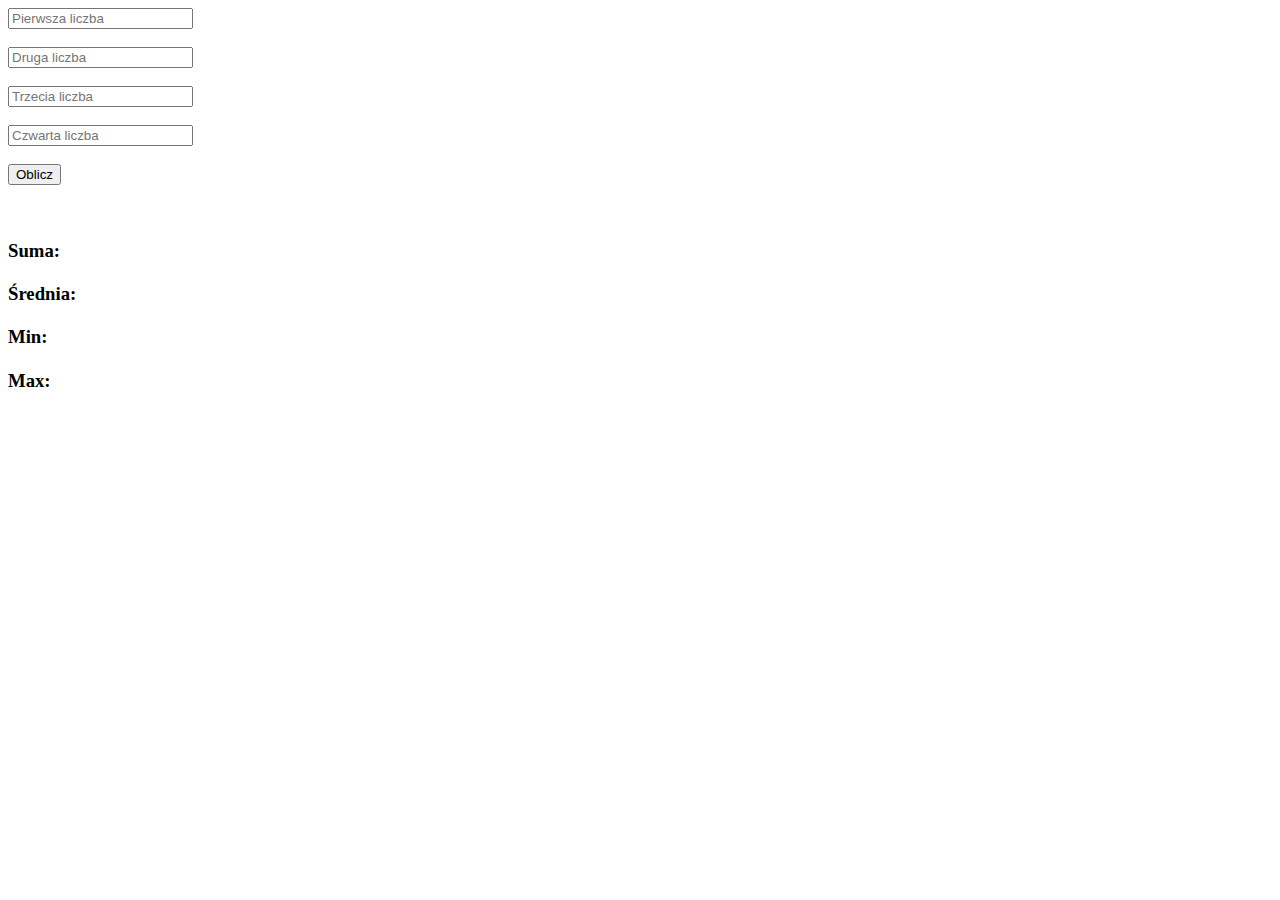
==== lab1/index.html @ 2fce5302 "lab1 2/3" ====
<!DOCTYPE html>
<html lang="en">
<head>
    <meta charset="UTF-8">
    <meta name="viewport" content="width=device-width, initial-scale=1.0">
    <title>Document</title>
</head>
<body>
    <div class="container-text">
        <input type="text" id="numberOne" placeholder="Pierwsza liczba" ><br><br>
        <input type="text" id="numberTwo" placeholder="Druga liczba" ><br><br>
        <input type="text" id="numberThree" placeholder="Trzecia liczba" ><br><br>
        <input type="text" id="numberFour" placeholder="Czwarta liczba" ><br><br>
        <button type="submit" id="Calculate">Oblicz</button><br><br><br>
        <h3>Suma: </h3>
        <h4 id="sum"></h4>
        <h3>Średnia: </h3>
        <h4 id="average"></h4>
        <h3>Min: </h3>
        <h4 id="min"></h4>
        <h3>Max: </h3>
        <h4 id="max"></h4>

    </div>
    <script src="script.js" />
</body>
</html>
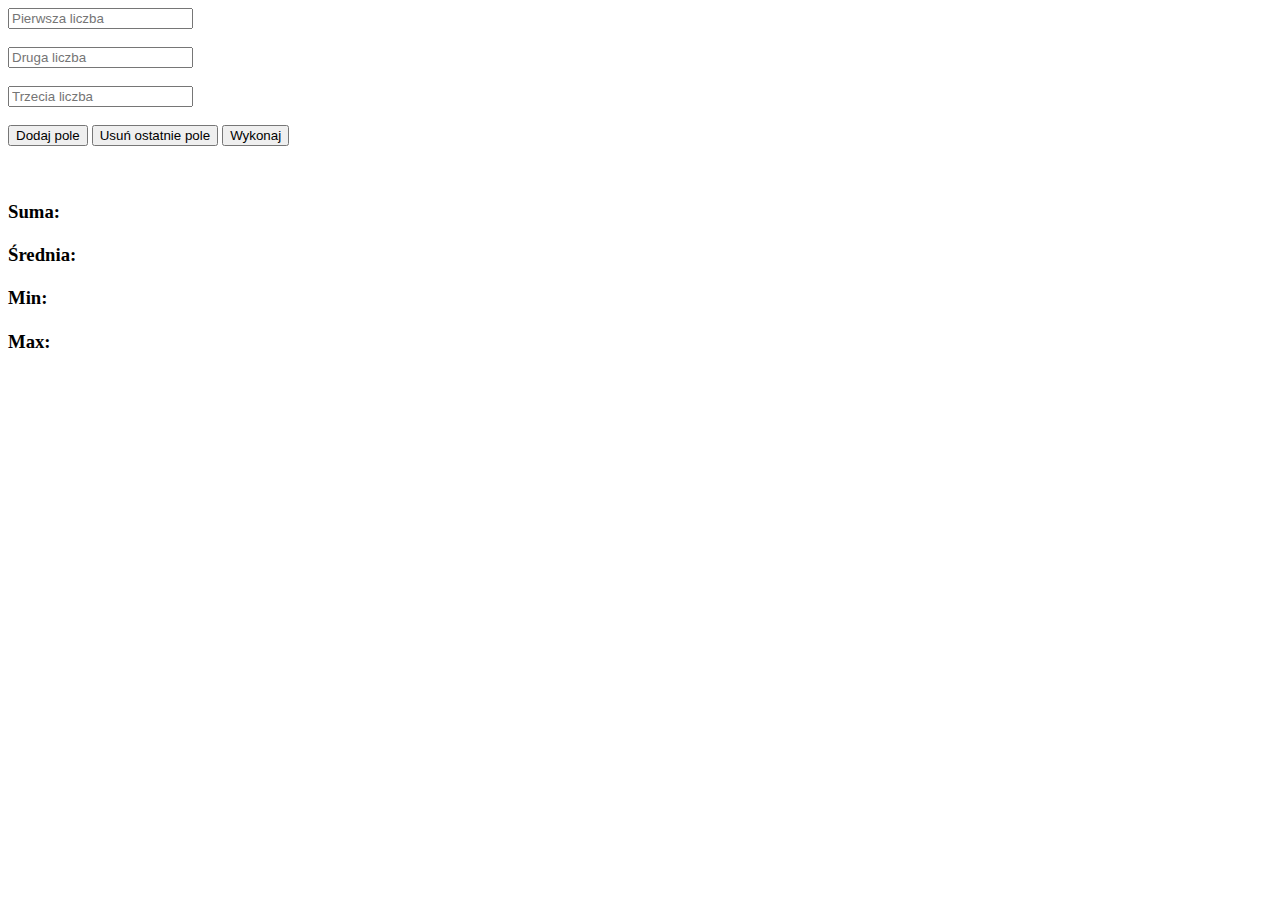
==== commit d6f64b05: "Add files via upload" ====
--- a/lab1/index.html
+++ b/lab1/index.html
@@ -3,25 +3,26 @@
 <head>
     <meta charset="UTF-8">
     <meta name="viewport" content="width=device-width, initial-scale=1.0">
-    <title>Document</title>
+    <title>Dynamiczne Pola Tekstowe</title>
 </head>
 <body>
-    <div class="container-text">
+    <div class="container-text" id="inputContainer">
         <input type="text" id="numberOne" placeholder="Pierwsza liczba" ><br><br>
         <input type="text" id="numberTwo" placeholder="Druga liczba" ><br><br>
         <input type="text" id="numberThree" placeholder="Trzecia liczba" ><br><br>
-        <input type="text" id="numberFour" placeholder="Czwarta liczba" ><br><br>
-        <button type="submit" id="Calculate">Oblicz</button><br><br><br>
-        <h3>Suma: </h3>
-        <h4 id="sum"></h4>
-        <h3>Średnia: </h3>
-        <h4 id="average"></h4>
-        <h3>Min: </h3>
-        <h4 id="min"></h4>
-        <h3>Max: </h3>
-        <h4 id="max"></h4>
+    </div>
+    <button id="addInput">Dodaj pole</button>
+    <button id="removeInput">Usuń ostatnie pole</button>
+    <button type="submit" id="Calculate">Wykonaj</button><br><br><br>
+    <h3>Suma: </h3>
+    <h4 id="sum"></h4>
+    <h3>Średnia: </h3>
+    <h4 id="average"></h4>
+    <h3>Min: </h3>
+    <h4 id="min"></h4>
+    <h3>Max: </h3>
+    <h4 id="max"></h4>
 
-    </div>
-    <script src="script.js" />
+    <script src="script.js"></script>
 </body>
-</html>+</html>
